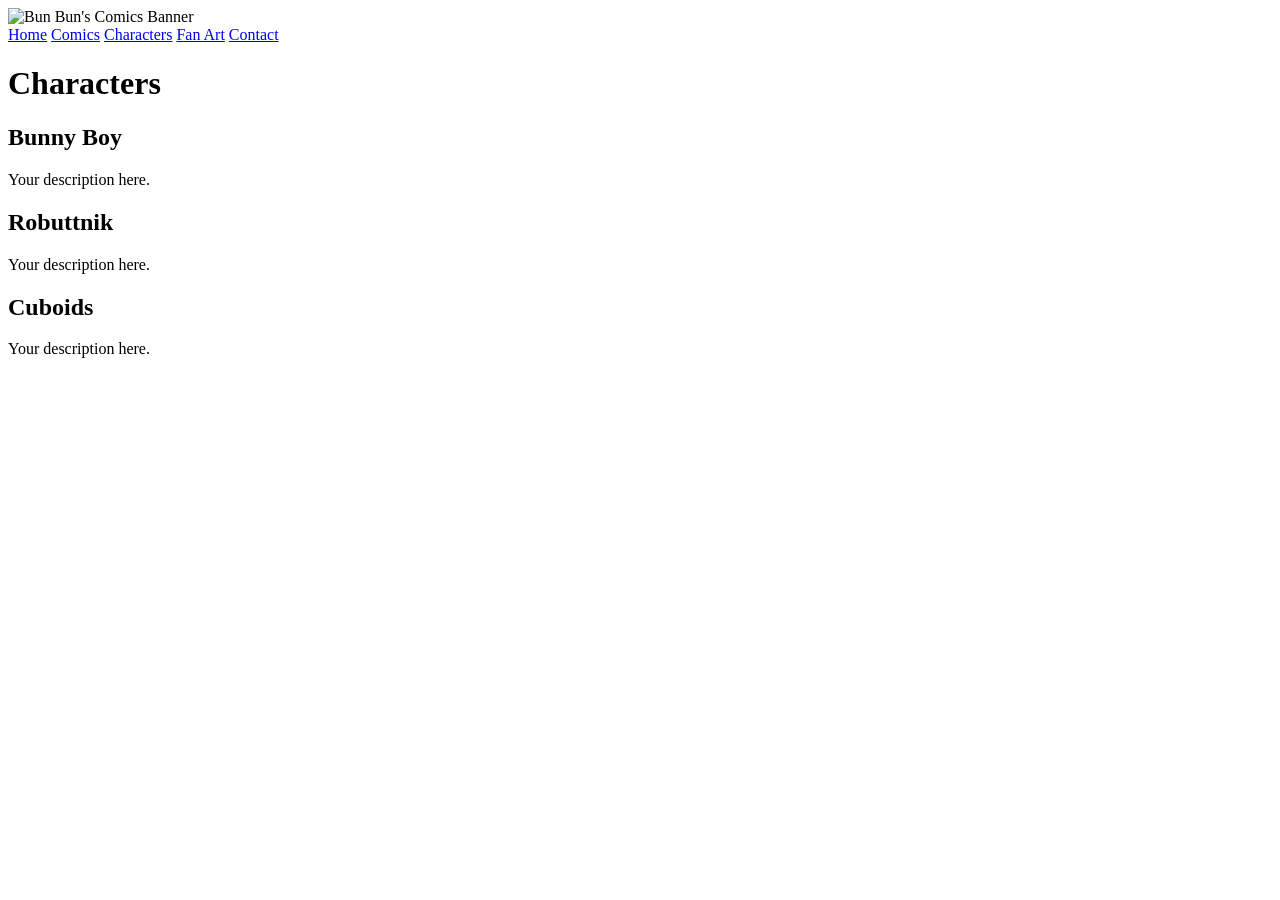
==== characters.html @ b3388ae4 "Create characters.html characters" ====
<!DOCTYPE html>
<html>
<head>
  <meta charset="UTF-8">
  <title>Characters</title>
  <link rel="stylesheet" href="assets/style.css">
</head>
<body>

<header>
  <img src="assets/banner.png" alt="Bun Bun's Comics Banner">
</header>

<nav>
  <a href="index.html">Home</a>
  <a href="comics.html">Comics</a>
  <a href="characters.html">Characters</a>
  <a href="fanart.html">Fan Art</a>
  <a href="contact.html">Contact</a>
</nav>

<main>
  <h1>Characters</h1>

  <h2>Bunny Boy</h2>
  <p>Your description here.</p>

  <h2>Robuttnik</h2>
  <p>Your description here.</p>

  <h2>Cuboids</h2>
  <p>Your description here.</p>

</main>

</body>
</html>
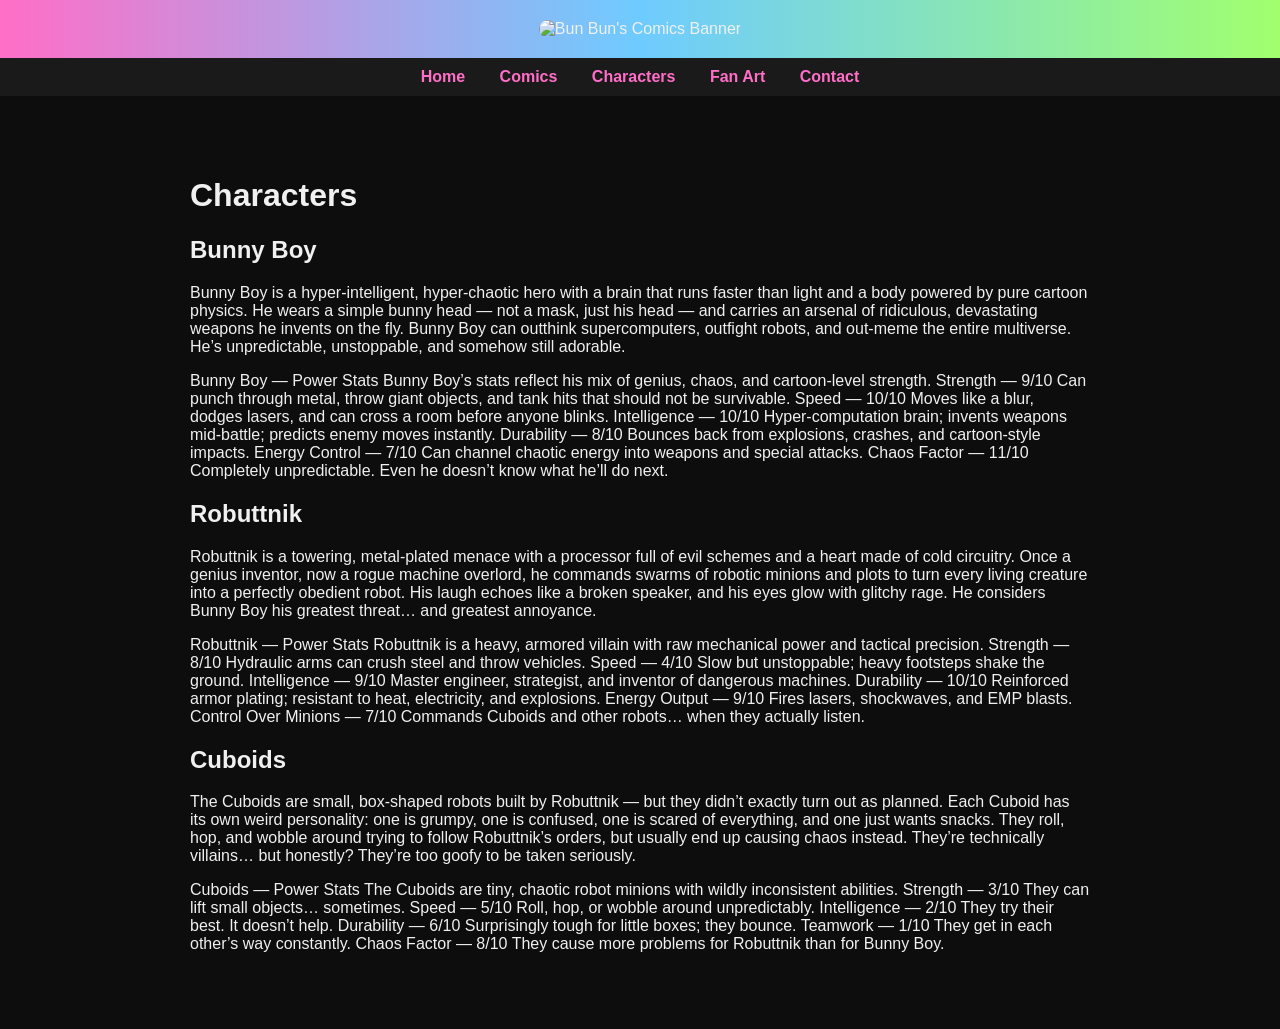
==== commit c05f34a5: "Update characters.html" ====
--- a/characters.html
+++ b/characters.html
@@ -23,13 +23,73 @@
   <h1>Characters</h1>
 
   <h2>Bunny Boy</h2>
-  <p>Your description here.</p>
+  <p>Bunny Boy is a hyper‑intelligent, hyper‑chaotic hero with a brain that runs faster than light and a body powered by pure cartoon physics. He wears a simple bunny head — not a mask, just his head — and carries an arsenal of ridiculous, devastating weapons he invents on the fly. Bunny Boy can outthink supercomputers, outfight robots, and out‑meme the entire multiverse. He’s unpredictable, unstoppable, and somehow still adorable.</p>
+  <p>Bunny Boy — Power Stats
+Bunny Boy’s stats reflect his mix of genius, chaos, and cartoon‑level strength.
+
+Strength — 9/10  
+Can punch through metal, throw giant objects, and tank hits that should not be survivable.
+
+Speed — 10/10  
+Moves like a blur, dodges lasers, and can cross a room before anyone blinks.
+
+Intelligence — 10/10  
+Hyper‑computation brain; invents weapons mid‑battle; predicts enemy moves instantly.
+
+Durability — 8/10  
+Bounces back from explosions, crashes, and cartoon‑style impacts.
+
+Energy Control — 7/10  
+Can channel chaotic energy into weapons and special attacks.
+
+Chaos Factor — 11/10  
+Completely unpredictable. Even he doesn’t know what he’ll do next.</p>
 
   <h2>Robuttnik</h2>
-  <p>Your description here.</p>
+  <p>Robuttnik is a towering, metal‑plated menace with a processor full of evil schemes and a heart made of cold circuitry. Once a genius inventor, now a rogue machine overlord, he commands swarms of robotic minions and plots to turn every living creature into a perfectly obedient robot. His laugh echoes like a broken speaker, and his eyes glow with glitchy rage. He considers Bunny Boy his greatest threat… and greatest annoyance.</p>
+  <p>Robuttnik — Power Stats
+Robuttnik is a heavy, armored villain with raw mechanical power and tactical precision.
+
+Strength — 8/10  
+Hydraulic arms can crush steel and throw vehicles.
+
+Speed — 4/10  
+Slow but unstoppable; heavy footsteps shake the ground.
+
+Intelligence — 9/10  
+Master engineer, strategist, and inventor of dangerous machines.
+
+Durability — 10/10  
+Reinforced armor plating; resistant to heat, electricity, and explosions.
+
+Energy Output — 9/10  
+Fires lasers, shockwaves, and EMP blasts.
+
+Control Over Minions — 7/10  
+Commands Cuboids and other robots… when they actually listen.</p>
 
   <h2>Cuboids</h2>
-  <p>Your description here.</p>
+  <p>The Cuboids are small, box‑shaped robots built by Robuttnik — but they didn’t exactly turn out as planned. Each Cuboid has its own weird personality: one is grumpy, one is confused, one is scared of everything, and one just wants snacks. They roll, hop, and wobble around trying to follow Robuttnik’s orders, but usually end up causing chaos instead. They’re technically villains… but honestly? They’re too goofy to be taken seriously.</p>
+  <p>Cuboids — Power Stats
+The Cuboids are tiny, chaotic robot minions with wildly inconsistent abilities.
+
+Strength — 3/10  
+They can lift small objects… sometimes.
+
+Speed — 5/10  
+Roll, hop, or wobble around unpredictably.
+
+Intelligence — 2/10  
+They try their best. It doesn’t help.
+
+Durability — 6/10  
+Surprisingly tough for little boxes; they bounce.
+
+Teamwork — 1/10  
+They get in each other’s way constantly.
+
+Chaos Factor — 8/10  
+They cause more problems for Robuttnik than for Bunny Boy.</p>
 
 </main>
 
--- a/assets/style.css
+++ b/assets/style.css
@@ -0,0 +1,41 @@
+body {
+  margin: 0;
+  background: #0d0d0d;
+  color: #f0f0f0;
+  font-family: "Trebuchet MS", sans-serif;
+}
+
+header {
+  background: linear-gradient(90deg, #ff6ec7, #6ecbff, #a1ff6e);
+  padding: 20px;
+  text-align: center;
+}
+
+header img {
+  max-width: 600px;
+  width: 90%;
+  border-radius: 10px;
+}
+
+nav {
+  background: #1a1a1a;
+  padding: 10px;
+  text-align: center;
+}
+
+nav a {
+  color: #ff6ec7;
+  margin: 0 15px;
+  text-decoration: none;
+  font-weight: bold;
+}
+
+nav a:hover {
+  color: #6ecbff;
+}
+
+main {
+  max-width: 900px;
+  margin: 40px auto;
+  padding: 20px;
+}
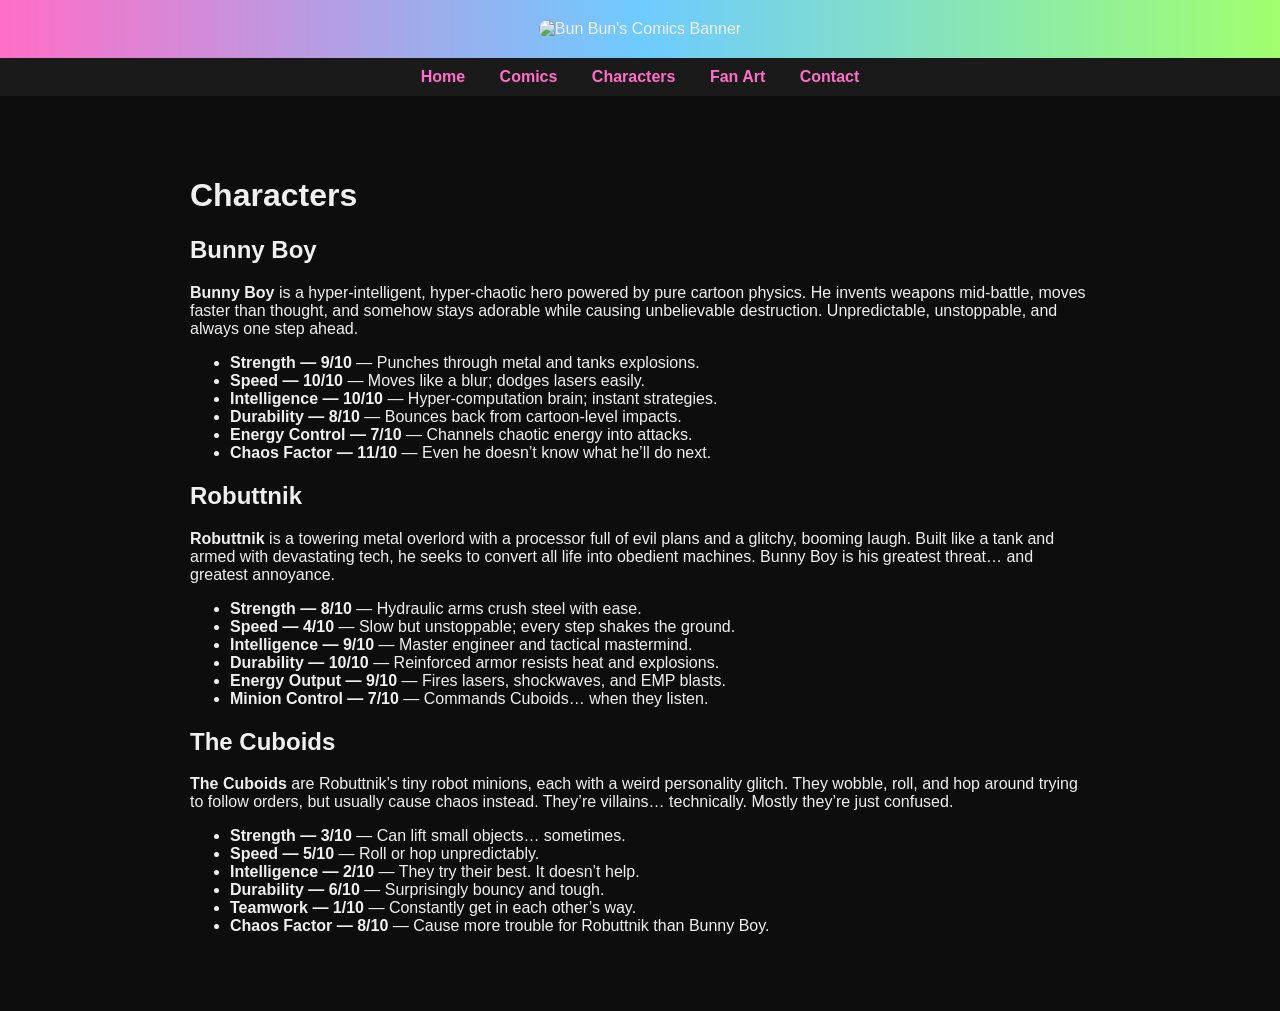
==== commit fc1adfd4: "Update characters.html" ====
--- a/characters.html
+++ b/characters.html
@@ -22,74 +22,49 @@
 <main>
   <h1>Characters</h1>
 
-  <h2>Bunny Boy</h2>
-  <p>Bunny Boy is a hyper‑intelligent, hyper‑chaotic hero with a brain that runs faster than light and a body powered by pure cartoon physics. He wears a simple bunny head — not a mask, just his head — and carries an arsenal of ridiculous, devastating weapons he invents on the fly. Bunny Boy can outthink supercomputers, outfight robots, and out‑meme the entire multiverse. He’s unpredictable, unstoppable, and somehow still adorable.</p>
-  <p>Bunny Boy — Power Stats
-Bunny Boy’s stats reflect his mix of genius, chaos, and cartoon‑level strength.
+ <h2>Bunny Boy</h2>
+<p><strong>Bunny Boy</strong> is a hyper-intelligent, hyper-chaotic hero powered by pure cartoon physics. 
+He invents weapons mid-battle, moves faster than thought, and somehow stays adorable while causing 
+unbelievable destruction. Unpredictable, unstoppable, and always one step ahead.</p>
 
-Strength — 9/10  
-Can punch through metal, throw giant objects, and tank hits that should not be survivable.
+<ul>
+  <li><strong>Strength — 9/10</strong> — Punches through metal and tanks explosions.</li>
+  <li><strong>Speed — 10/10</strong> — Moves like a blur; dodges lasers easily.</li>
+  <li><strong>Intelligence — 10/10</strong> — Hyper-computation brain; instant strategies.</li>
+  <li><strong>Durability — 8/10</strong> — Bounces back from cartoon-level impacts.</li>
+  <li><strong>Energy Control — 7/10</strong> — Channels chaotic energy into attacks.</li>
+  <li><strong>Chaos Factor — 11/10</strong> — Even he doesn’t know what he’ll do next.</li>
+</ul>
 
-Speed — 10/10  
-Moves like a blur, dodges lasers, and can cross a room before anyone blinks.
 
-Intelligence — 10/10  
-Hyper‑computation brain; invents weapons mid‑battle; predicts enemy moves instantly.
+ <h2>Robuttnik</h2>
+<p><strong>Robuttnik</strong> is a towering metal overlord with a processor full of evil plans and a 
+glitchy, booming laugh. Built like a tank and armed with devastating tech, he seeks to convert all 
+life into obedient machines. Bunny Boy is his greatest threat… and greatest annoyance.</p>
 
-Durability — 8/10  
-Bounces back from explosions, crashes, and cartoon‑style impacts.
+<ul>
+  <li><strong>Strength — 8/10</strong> — Hydraulic arms crush steel with ease.</li>
+  <li><strong>Speed — 4/10</strong> — Slow but unstoppable; every step shakes the ground.</li>
+  <li><strong>Intelligence — 9/10</strong> — Master engineer and tactical mastermind.</li>
+  <li><strong>Durability — 10/10</strong> — Reinforced armor resists heat and explosions.</li>
+  <li><strong>Energy Output — 9/10</strong> — Fires lasers, shockwaves, and EMP blasts.</li>
+  <li><strong>Minion Control — 7/10</strong> — Commands Cuboids… when they listen.</li>
+</ul>
 
-Energy Control — 7/10  
-Can channel chaotic energy into weapons and special attacks.
+<h2>The Cuboids</h2>
+<p><strong>The Cuboids</strong> are Robuttnik’s tiny robot minions, each with a weird personality glitch. 
+They wobble, roll, and hop around trying to follow orders, but usually cause chaos instead. 
+They’re villains… technically. Mostly they’re just confused.</p>
 
-Chaos Factor — 11/10  
-Completely unpredictable. Even he doesn’t know what he’ll do next.</p>
+<ul>
+  <li><strong>Strength — 3/10</strong> — Can lift small objects… sometimes.</li>
+  <li><strong>Speed — 5/10</strong> — Roll or hop unpredictably.</li>
+  <li><strong>Intelligence — 2/10</strong> — They try their best. It doesn’t help.</li>
+  <li><strong>Durability — 6/10</strong> — Surprisingly bouncy and tough.</li>
+  <li><strong>Teamwork — 1/10</strong> — Constantly get in each other’s way.</li>
+  <li><strong>Chaos Factor — 8/10</strong> — Cause more trouble for Robuttnik than Bunny Boy.</li>
+</ul>
 
-  <h2>Robuttnik</h2>
-  <p>Robuttnik is a towering, metal‑plated menace with a processor full of evil schemes and a heart made of cold circuitry. Once a genius inventor, now a rogue machine overlord, he commands swarms of robotic minions and plots to turn every living creature into a perfectly obedient robot. His laugh echoes like a broken speaker, and his eyes glow with glitchy rage. He considers Bunny Boy his greatest threat… and greatest annoyance.</p>
-  <p>Robuttnik — Power Stats
-Robuttnik is a heavy, armored villain with raw mechanical power and tactical precision.
-
-Strength — 8/10  
-Hydraulic arms can crush steel and throw vehicles.
-
-Speed — 4/10  
-Slow but unstoppable; heavy footsteps shake the ground.
-
-Intelligence — 9/10  
-Master engineer, strategist, and inventor of dangerous machines.
-
-Durability — 10/10  
-Reinforced armor plating; resistant to heat, electricity, and explosions.
-
-Energy Output — 9/10  
-Fires lasers, shockwaves, and EMP blasts.
-
-Control Over Minions — 7/10  
-Commands Cuboids and other robots… when they actually listen.</p>
-
-  <h2>Cuboids</h2>
-  <p>The Cuboids are small, box‑shaped robots built by Robuttnik — but they didn’t exactly turn out as planned. Each Cuboid has its own weird personality: one is grumpy, one is confused, one is scared of everything, and one just wants snacks. They roll, hop, and wobble around trying to follow Robuttnik’s orders, but usually end up causing chaos instead. They’re technically villains… but honestly? They’re too goofy to be taken seriously.</p>
-  <p>Cuboids — Power Stats
-The Cuboids are tiny, chaotic robot minions with wildly inconsistent abilities.
-
-Strength — 3/10  
-They can lift small objects… sometimes.
-
-Speed — 5/10  
-Roll, hop, or wobble around unpredictably.
-
-Intelligence — 2/10  
-They try their best. It doesn’t help.
-
-Durability — 6/10  
-Surprisingly tough for little boxes; they bounce.
-
-Teamwork — 1/10  
-They get in each other’s way constantly.
-
-Chaos Factor — 8/10  
-They cause more problems for Robuttnik than for Bunny Boy.</p>
 
 </main>
 
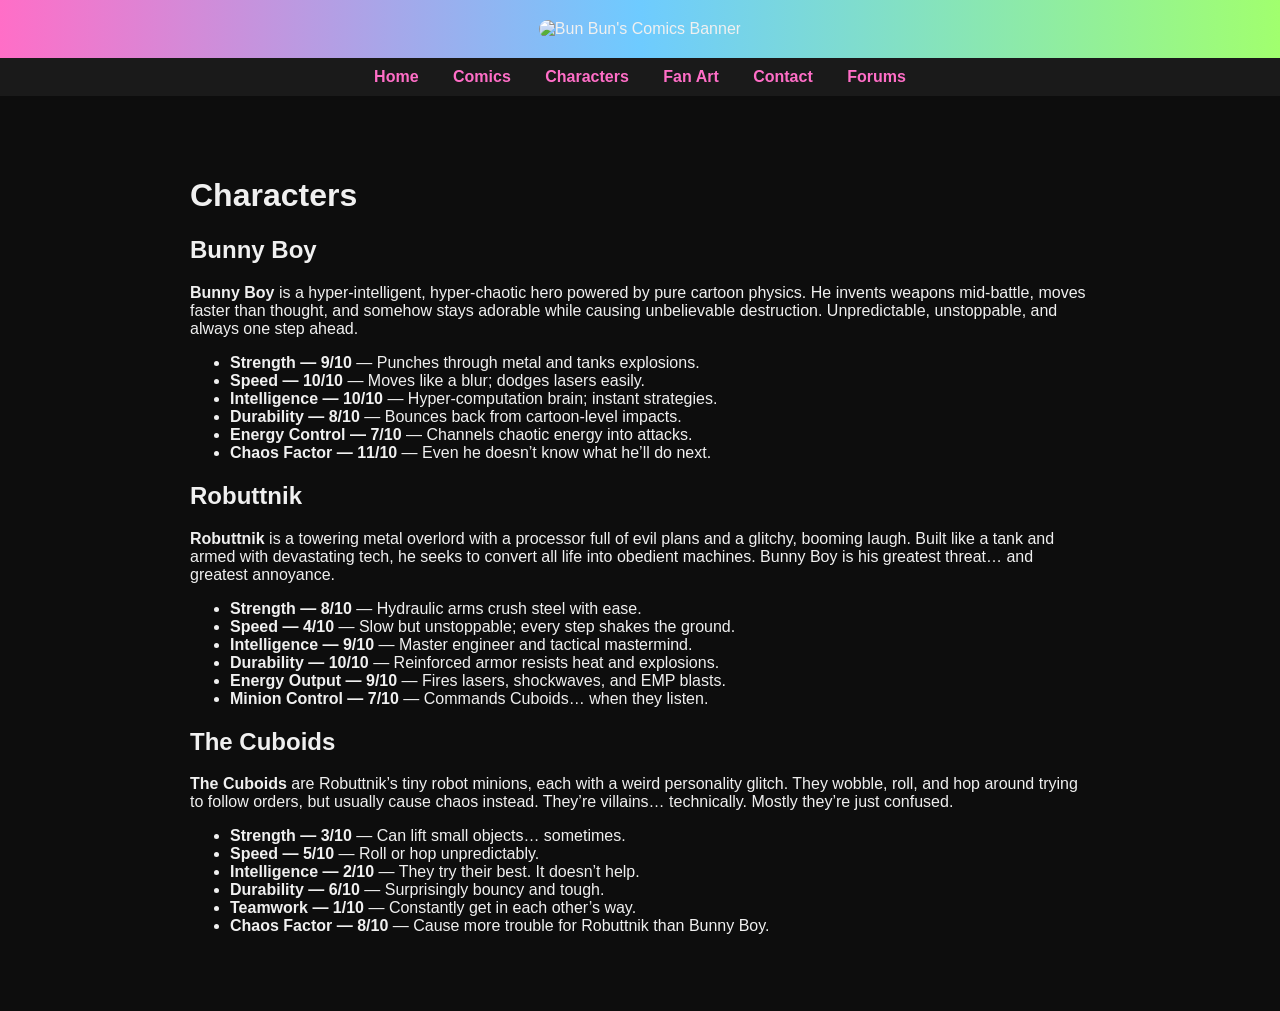
==== commit 67fbbf6d: "Update characters.html" ====
--- a/characters.html
+++ b/characters.html
@@ -17,6 +17,8 @@
   <a href="characters.html">Characters</a>
   <a href="fanart.html">Fan Art</a>
   <a href="contact.html">Contact</a>
+  <a href="forums.html">Forums</a>
+
 </nav>
 
 <main>
